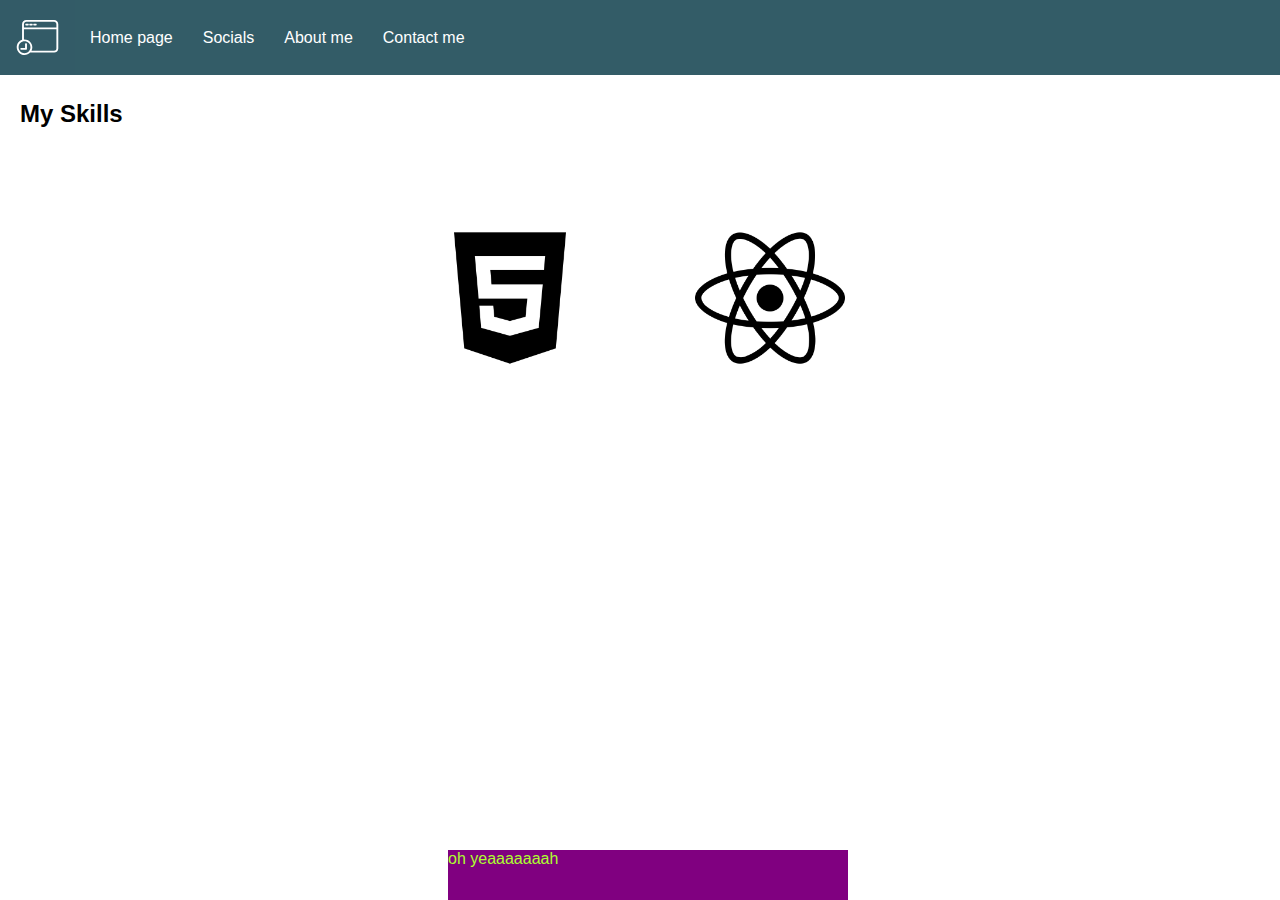
==== aboutme.html @ 9224631e "I made changes to the website" ====
<!DOCTYPE html>
<html>
  <head>
    <meta charset="utf-8" />
    <meta name="viewport" content="width=device-width" />
    <title>Contact</title>
    <link href="style.css" rel="stylesheet" type="text/css" />
    <link rel="icon" href="assets/images/html5.png" />
  </head>

  <body>
    <div class="container sticky">
      <img
        height="75"
        src="[data-uri]"
      />
      <a href="index.html" class="link">Home page</a>
      <a href="socials.html" class="link">Socials</a>
      <a href="aboutme.html" class="link">About me</a>
      <a href="contactme.html" class="link">Contact me</a>
    </div>

    <div class="pageContainer">
      <div>
        <h2>My Skills</h2>
      </div>
      <div class="skills">
        <div class="skill">
          <img class="skillImage" height="150" src="assets/images/html5.png" />
          <div class="skillOverlay">HTML</div>
        </div>
        <div class="skill">
          <img height="150" src="assets/images/react.png" />
          <div class="skillOverlay">React</div>
        </div>
      </div>
      <div class="absoluteFun">oh yeaaaaaaah</div>
    </div>

    <script src="script.js"></script>
  </body>
</html>
---- style.css ----
.container {
  background: #335c67;
  display: flex;
  align-items: center;
}

.pageContainer {
  padding: 5px 20px;
}

h3 {
  color: black;
  font-size: 30px;
}

body {
  font-family: Arial, sans-serif;
  margin: 0px;
  background: #ffffff;
}

.absoluteFun {
  bottom: 0px;
  left: 35%;
  position: absolute;
  background-color: purple;
  color: greenyellow;
  width: 400px;
  height: 50px;
}

.skillOverlay {
  display: none;
}

.skill:hover .skillOverlay {
  display: flex;
  justify-content: center;
  align-items: center;
  font-size: 25px;
  font-weight: bold;
  position: absolute;
  background-color: white;
  width: 200px;
  height: 200px;
}

a {
  text-decoration: none;
  color: rgb(255, 255, 255);
  margin-right: 5px;
  margin-left: 5px;
}
.link:hover {
  background: #68adc1;
  padding: 10px;
  border-radius: 7px;
}
.link {
  padding: 10px;
}

.contactbutton {
  border-radius: 7px;
  padding-top: 10px;
  padding-bottom: 10px;
  padding-left: 20px;
  padding-right: 20px;
  background: #540b0e;
  color: white;
}

.contactbutton:hover {
  background-color: #9e2a2b;
}

.skills {
  padding: 20px;
  display: flex;
  justify-content: center;
  align-items: center;
}

.skill {
  position: relative;
  margin: 20px;
  display: flex;
  justify-content: center;
  align-items: center;
  padding: 10px;
  width: 200px;
  height: 200px;
}

.skill:hover {
  border-radius: 8px;
  cursor: pointer;
  box-shadow: 0 0 11px rgba(33, 33, 33, 0.2);
}

.box {
  height: 400px;
  width: 100%;
  background: #ffffff;

  display: flex;
  align-items: center;
  justify-content: left;
}

.sticky {
  position: -webkit-sticky;
  position: sticky;
  top: 0;
}
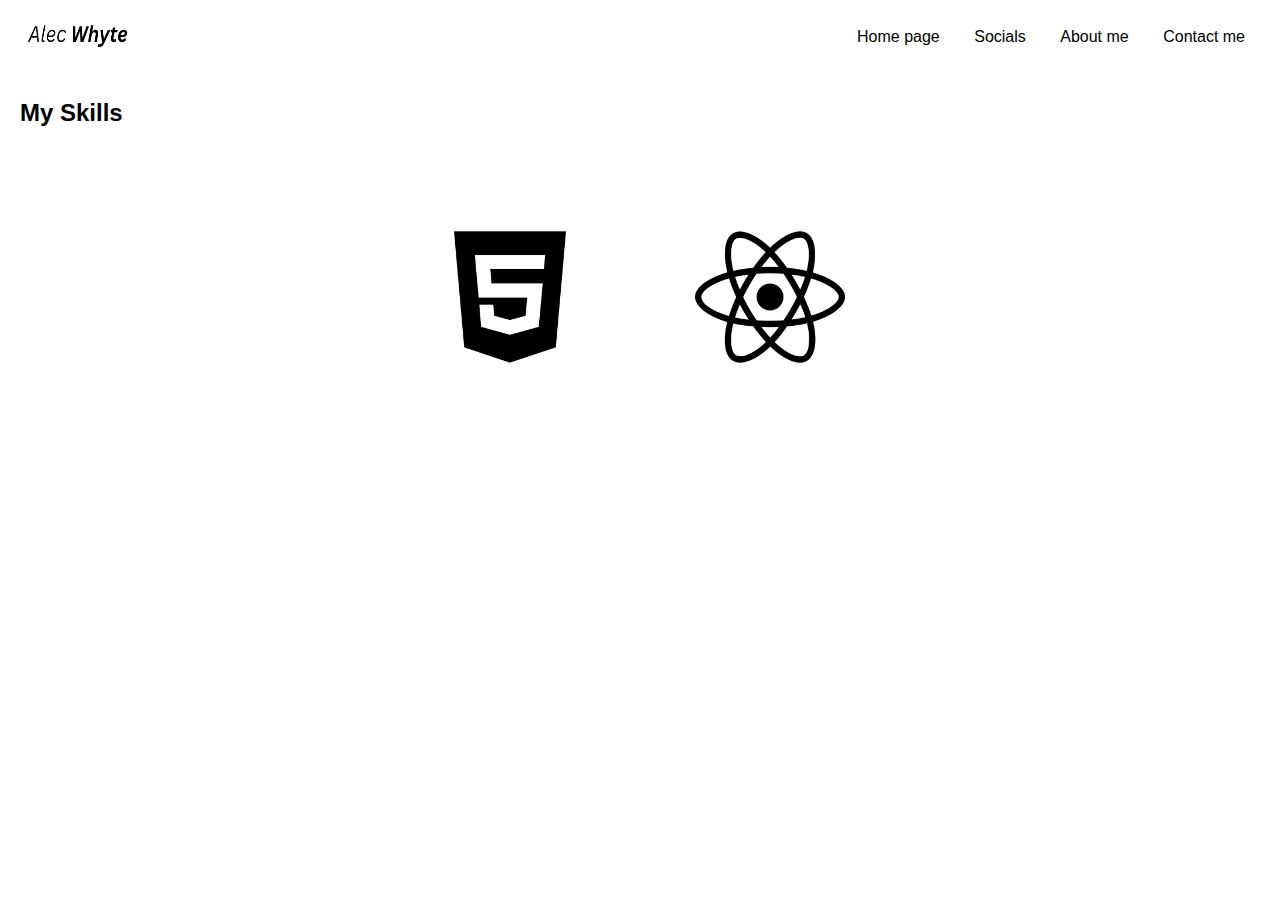
==== commit 1614e870: "I made changes to the website" ====
--- a/aboutme.html
+++ b/aboutme.html
@@ -5,19 +5,20 @@
     <meta name="viewport" content="width=device-width" />
     <title>Contact</title>
     <link href="style.css" rel="stylesheet" type="text/css" />
-    <link rel="icon" href="assets/images/html5.png" />
+    <link rel="icon" href="awlogo.jpeg" />
   </head>
 
   <body>
     <div class="container sticky">
-      <img
-        height="75"
-        src="[data-uri]"
-      />
-      <a href="index.html" class="link">Home page</a>
-      <a href="socials.html" class="link">Socials</a>
-      <a href="aboutme.html" class="link">About me</a>
-      <a href="contactme.html" class="link">Contact me</a>
+      <a href="index.html"
+        ><img height="75" class="topleftlogo" src="aleclogo.png" alt="mainIcon"
+      /></a>
+      <div>
+        <a href="index.html" class="link">Home page</a>
+        <a href="socials.html" class="link">Socials</a>
+        <a href="aboutme.html" class="link">About me</a>
+        <a href="contactme.html" class="link">Contact me</a>
+      </div>
     </div>
 
     <div class="pageContainer">
@@ -33,9 +34,7 @@
           <img height="150" src="assets/images/react.png" />
           <div class="skillOverlay">React</div>
         </div>
-      </div>
-      <div class="absoluteFun">oh yeaaaaaaah</div>
-    </div>
+
 
     <script src="script.js"></script>
   </body>
--- a/style.css
+++ b/style.css
@@ -1,7 +1,9 @@
 .container {
-  background: #335c67;
+  background: #ffffff;
   display: flex;
   align-items: center;
+  padding: 20px;
+  justify-content: space-between;
 }
 
 .pageContainer {
@@ -19,16 +21,6 @@
   background: #ffffff;
 }
 
-.absoluteFun {
-  bottom: 0px;
-  left: 35%;
-  position: absolute;
-  background-color: purple;
-  color: greenyellow;
-  width: 400px;
-  height: 50px;
-}
-
 .skillOverlay {
   display: none;
 }
@@ -40,21 +32,22 @@
   font-size: 25px;
   font-weight: bold;
   position: absolute;
-  background-color: white;
+  background-color: rgb(255, 255, 255);
   width: 200px;
   height: 200px;
 }
 
 a {
   text-decoration: none;
-  color: rgb(255, 255, 255);
+  color: rgb(0, 0, 0);
   margin-right: 5px;
   margin-left: 5px;
 }
 .link:hover {
-  background: #68adc1;
+  background: #4c5457;
   padding: 10px;
   border-radius: 7px;
+  color: white;
 }
 .link {
   padding: 10px;
@@ -113,3 +106,30 @@
   position: sticky;
   top: 0;
 }
+
+.topleftlogo {
+  height: 30px;
+  width: 105px;
+}
+
+.background {
+  width: 100%;
+}
+
+/* Container holding the image and the text */
+.container2 {
+  position: relative;
+  text-align: center;
+  color: white;
+}
+
+/* Centered text */
+.centered {
+  position: absolute;
+  top: 50%;
+  left: 50%;
+  transform: translate(-50%, -50%);
+  color: white;
+  font-size: 50px;
+  font-family: Chalkduster;
+}
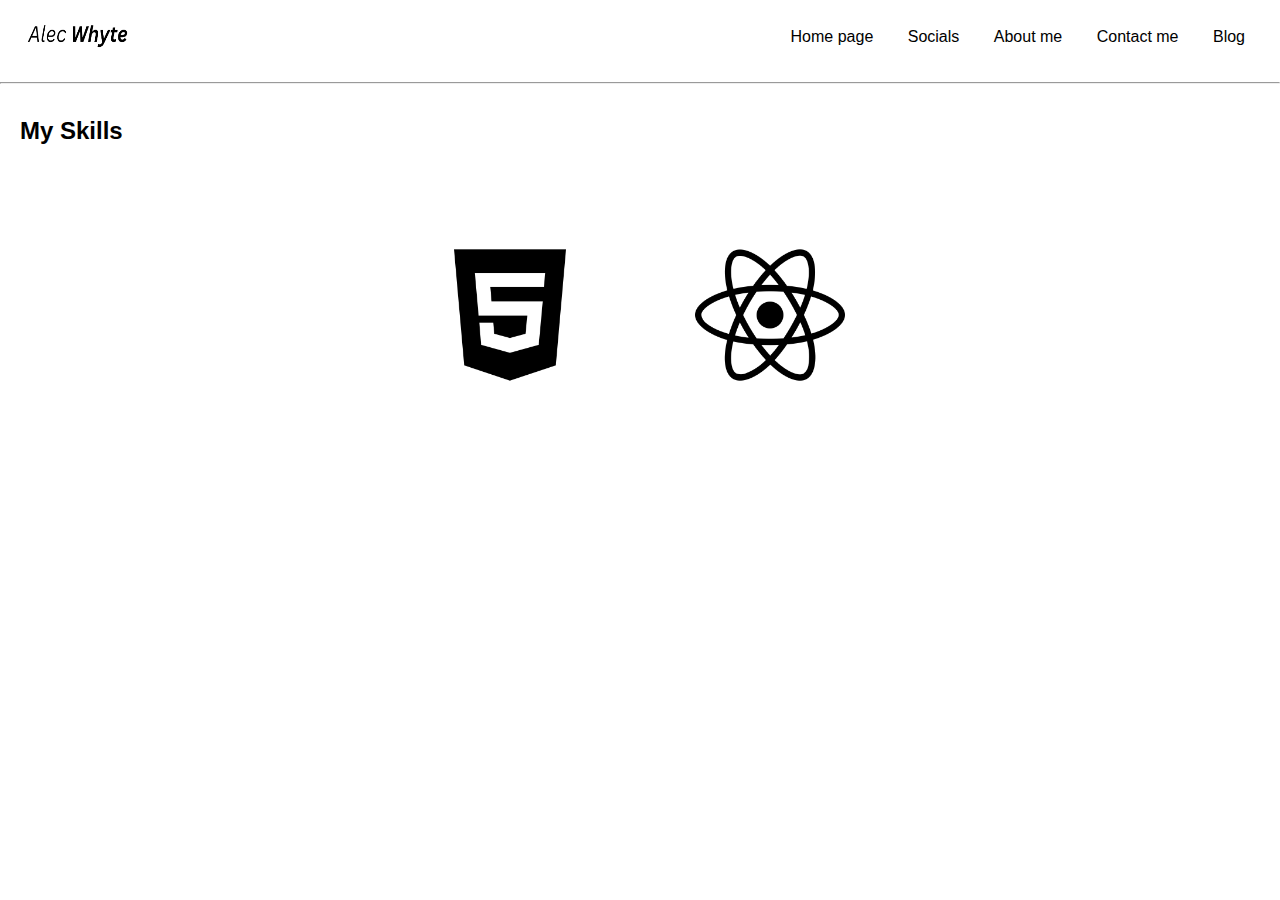
==== commit 788b4eb5: "I made changes to the website" ====
--- a/aboutme.html
+++ b/aboutme.html
@@ -5,22 +5,23 @@
     <meta name="viewport" content="width=device-width" />
     <title>Contact</title>
     <link href="style.css" rel="stylesheet" type="text/css" />
-    <link rel="icon" href="awlogo.jpeg" />
+    <link rel="icon" href="assets/images/awlogo.png" />
   </head>
 
   <body>
     <div class="container sticky">
       <a href="index.html"
-        ><img height="75" class="topleftlogo" src="aleclogo.png" alt="mainIcon"
+        ><img height="75" class="topleftlogo" src="assets/images/aleclogo.png" alt="mainIcon"
       /></a>
       <div>
         <a href="index.html" class="link">Home page</a>
         <a href="socials.html" class="link">Socials</a>
         <a href="aboutme.html" class="link">About me</a>
         <a href="contactme.html" class="link">Contact me</a>
+        <a href="blog.html" class="link">Blog</a>
       </div>
     </div>
-
+<hr>
     <div class="pageContainer">
       <div>
         <h2>My Skills</h2>
--- a/style.css
+++ b/style.css
@@ -19,6 +19,7 @@
   font-family: Arial, sans-serif;
   margin: 0px;
   background: #ffffff;
+  overscroll-behavior: none;
 }
 
 .skillOverlay {
@@ -44,10 +45,10 @@
   margin-left: 5px;
 }
 .link:hover {
-  background: #4c5457;
+  background: #ffffff;
   padding: 10px;
   border-radius: 7px;
-  color: white;
+  color: rgb(183, 169, 169);
 }
 .link {
   padding: 10px;
@@ -105,7 +106,9 @@
   position: -webkit-sticky;
   position: sticky;
   top: 0;
+  z-index: 100;
 }
+
 
 .topleftlogo {
   height: 30px;
@@ -129,7 +132,45 @@
   top: 50%;
   left: 50%;
   transform: translate(-50%, -50%);
-  color: white;
+  color: rgb(255, 255, 255);
   font-size: 50px;
   font-family: Chalkduster;
 }
+
+.socialLogos {
+  display: flex;
+  flex-direction: column;
+  justify-content: space-evenly;
+
+}
+
+.logos {
+  width: 30%;
+  width: 30%;
+  padding: 10px;
+}
+
+.socials.html {
+  background-color:  rgb(0, 0, 0);
+}
+
+.centered2 {
+  position: absolute;
+  top: 75%;
+  left: 75%;
+  color: rgb(0, 0, 0);
+  font-size: 20px;
+  font-family: serif;
+}
+
+.facebookBackground {
+background-color: #ffffff;
+}
+
+.instagramBackground {
+  background-color: #4c5457;
+}
+
+
+
+
